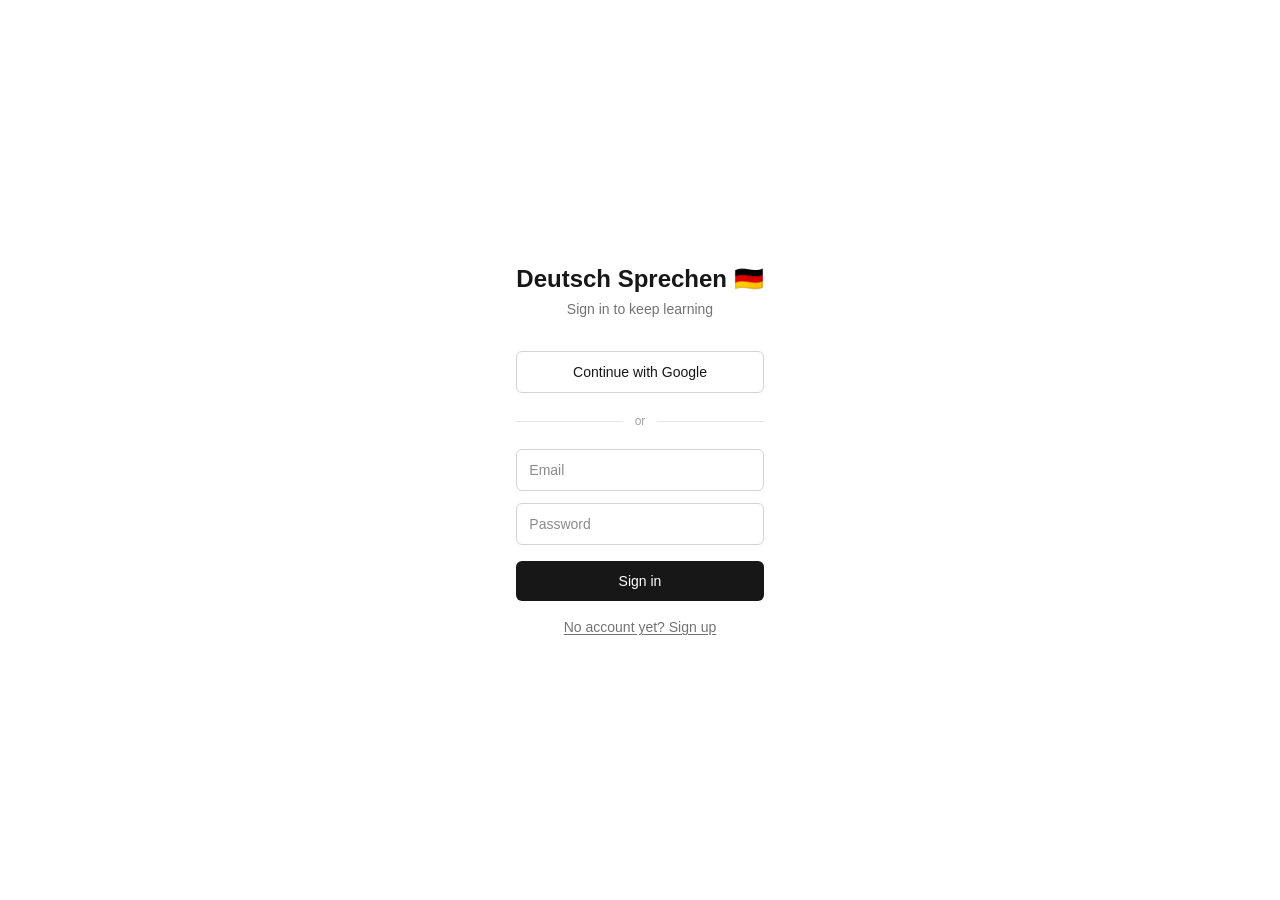
==== index.html @ 05f2d9d0 "Add files via upload" ====
<!DOCTYPE html><html lang="en" class="h-full antialiased"><head><meta charSet="utf-8"/><meta name="viewport" content="width=device-width, initial-scale=1"/><link rel="stylesheet" href="/_next/static/chunks/3ul--ongewp50.css" data-precedence="next"/><link rel="preload" as="script" fetchPriority="low" href="/_next/static/chunks/310vm2bl3xxpt.js"/><script src="/_next/static/chunks/2mmpezlrfmbu5.js" async=""></script><script src="/_next/static/chunks/27t_qfc-3_lzs.js" async=""></script><script src="/_next/static/chunks/2_2-1c0c4snqt.js" async=""></script><script src="/_next/static/chunks/turbopack-32qw_gqiagwrp.js" async=""></script><script src="/_next/static/chunks/3fntmmi971322.js" async=""></script><script src="/_next/static/chunks/0sw2w3orwbx7a.js" async=""></script><script src="/_next/static/chunks/2t6ixs8w9eurt.js" async=""></script><title>Deutsch Sprechen | German Voice Learning</title><meta name="description" content="Voice-first German language learning app"/><link rel="icon" href="/favicon.ico?favicon.2vob68tjqpejf.ico" sizes="256x256" type="image/x-icon"/><script src="/_next/static/chunks/0cz1d0mv5g_q7.js" noModule=""></script></head><body class="min-h-full flex flex-col"><div hidden=""><!--$--><!--/$--></div><div class="flex min-h-screen items-center justify-center"><p class="text-sm text-neutral-500">Lade…</p></div><!--$--><!--/$--><script src="/_next/static/chunks/310vm2bl3xxpt.js" id="_R_" async=""></script><script>(self.__next_f=self.__next_f||[]).push([0])</script><script>self.__next_f.push([1,"1:\"$Sreact.fragment\"\n2:I[77087,[\"/_next/static/chunks/3fntmmi971322.js\",\"/_next/static/chunks/0sw2w3orwbx7a.js\"],\"AuthProvider\"]\n3:I[39756,[\"/_next/static/chunks/3fntmmi971322.js\",\"/_next/static/chunks/0sw2w3orwbx7a.js\"],\"default\"]\n4:I[37457,[\"/_next/static/chunks/3fntmmi971322.js\",\"/_next/static/chunks/0sw2w3orwbx7a.js\"],\"default\"]\n5:I[47257,[\"/_next/static/chunks/3fntmmi971322.js\",\"/_next/static/chunks/0sw2w3orwbx7a.js\"],\"ClientPageRoot\"]\n6:I[74647,[\"/_next/static/chunks/3fntmmi971322.js\",\"/_next/static/chunks/0sw2w3orwbx7a.js\",\"/_next/static/chunks/2t6ixs8w9eurt.js\"],\"default\"]\n9:I[97367,[\"/_next/static/chunks/3fntmmi971322.js\",\"/_next/static/chunks/0sw2w3orwbx7a.js\"],\"OutletBoundary\"]\na:\"$Sreact.suspense\"\nc:I[97367,[\"/_next/static/chunks/3fntmmi971322.js\",\"/_next/static/chunks/0sw2w3orwbx7a.js\"],\"ViewportBoundary\"]\ne:I[97367,[\"/_next/static/chunks/3fntmmi971322.js\",\"/_next/static/chunks/0sw2w3orwbx7a.js\"],\"MetadataBoundary\"]\n10:I[68027,[\"/_next/static/chunks/3fntmmi971322.js\",\"/_next/static/chunks/0sw2w3orwbx7a.js\"],\"default\",1]\n:HL[\"/_next/static/chunks/3ul--ongewp50.css\",\"style\"]\n0:{\"P\":null,\"c\":[\"\",\"\"],\"q\":\"\",\"i\":false,\"f\":[[[\"\",{\"children\":[\"__PAGE__\",{},\"$undefined\",\"$undefined\",4608]},\"$undefined\",\"$undefined\",4624],[[\"$\",\"$1\",\"c\",{\"children\":[[[\"$\",\"link\",\"0\",{\"rel\":\"stylesheet\",\"href\":\"/_next/static/chunks/3ul--ongewp50.css\",\"precedence\":\"next\",\"crossOrigin\":\"$undefined\",\"nonce\":\"$undefined\"}],[\"$\",\"script\",\"script-0\",{\"src\":\"/_next/static/chunks/3fntmmi971322.js\",\"async\":true,\"nonce\":\"$undefined\"}],[\"$\",\"script\",\"script-1\",{\"src\":\"/_next/static/chunks/0sw2w3orwbx7a.js\",\"async\":true,\"nonce\":\"$undefined\"}]],[\"$\",\"html\",null,{\"lang\":\"en\",\"className\":\"h-full antialiased\",\"children\":[\"$\",\"body\",null,{\"className\":\"min-h-full flex flex-col\",\"children\":[\"$\",\"$L2\",null,{\"children\":[\"$\",\"$L3\",null,{\"parallelRouterKey\":\"children\",\"error\":\"$undefined\",\"errorStyles\":\"$undefined\",\"errorScripts\":\"$undefined\",\"template\":[\"$\",\"$L4\",null,{}],\"templateStyles\":\"$undefined\",\"templateScripts\":\"$undefined\",\"notFound\":[[[\"$\",\"title\",null,{\"children\":\"404: This page could not be found.\"}],[\"$\",\"div\",null,{\"style\":{\"fontFamily\":\"system-ui,\\\"Segoe UI\\\",Roboto,Helvetica,Arial,sans-serif,\\\"Apple Color Emoji\\\",\\\"Segoe UI Emoji\\\"\",\"height\":\"100vh\",\"textAlign\":\"center\",\"display\":\"flex\",\"flexDirection\":\"column\",\"alignItems\":\"center\",\"justifyContent\":\"center\"},\"children\":[\"$\",\"div\",null,{\"children\":[[\"$\",\"style\",null,{\"dangerouslySetInnerHTML\":{\"__html\":\"body{color:#000;background:#fff;margin:0}.next-error-h1{border-right:1px solid rgba(0,0,0,.3)}@media (prefers-color-scheme:dark){body{color:#fff;background:#000}.next-error-h1{border-right:1px solid rgba(255,255,255,.3)}}\"}}],[\"$\",\"h1\",null,{\"className\":\"next-error-h1\",\"style\":{\"display\":\"inline-block\",\"margin\":\"0 20px 0 0\",\"padding\":\"0 23px 0 0\",\"fontSize\":24,\"fontWeight\":500,\"verticalAlign\":\"top\",\"lineHeight\":\"49px\"},\"children\":404}],[\"$\",\"div\",null,{\"style\":{\"display\":\"inline-block\"},\"children\":[\"$\",\"h2\",null,{\"style\":{\"fontSize\":14,\"fontWeight\":400,\"lineHeight\":\"49px\",\"margin\":0},\"children\":\"This page could not be found.\"}]}]]}]}]],[]],\"forbidden\":\"$undefined\",\"unauthorized\":\"$undefined\"}]}]}]}]]}],{\"children\":[[\"$\",\"$1\",\"c\",{\"children\":[[\"$\",\"$L5\",null,{\"Component\":\"$6\",\"serverProvidedParams\":{\"searchParams\":{},\"params\":{},\"promises\":[\"$@7\",\"$@8\"]}}],[[\"$\",\"script\",\"script-0\",{\"src\":\"/_next/static/chunks/2t6ixs8w9eurt.js\",\"async\":true,\"nonce\":\"$undefined\"}]],[\"$\",\"$L9\",null,{\"children\":[\"$\",\"$a\",null,{\"name\":\"Next.MetadataOutlet\",\"children\":\"$@b\"}]}]]}],{},null,false,null]},null,false,null],[\"$\",\"$1\",\"h\",{\"children\":[null,[\"$\",\"$Lc\",null,{\"children\":\"$Ld\"}],[\"$\",\"div\",null,{\"hidden\":true,\"children\":[\"$\",\"$Le\",null,{\"children\":[\"$\",\"$a\",null,{\"name\":\"Next.Metadata\",\"children\":\"$Lf\"}]}]}],null]}],false]],\"m\":\"$undefined\",\"G\":[\"$10\",[[\"$\",\"link\",\"0\",{\"rel\":\"stylesheet\",\"href\":\"/_next/static/chunks/3ul--ongewp50.css\",\"precedence\":\"next\",\"crossOrigin\":\"$undefined\",\"nonce\":\"$undefined\"}]]],\"S\":true,\"h\":null,\"r\":\"$undefined\",\"s\":\"$undefined\",\"a\":\"$undefined\",\"l\":\"$undefined\",\"p\":\"$undefined\",\"d\":\"$undefined\",\"b\":\"paZP-zHcoAPGKkINmXa-Q\"}\n7:{}\n8:\"$0:f:0:1:1:children:0:props:children:0:props:serverProvidedParams:params\"\nd:[[\"$\",\"meta\",\"0\",{\"charSet\":\"utf-8\"}],[\"$\",\"meta\",\"1\",{\"name\":\"viewport\",\"content\":\"width=device-width, initial-scale=1\"}]]\n11:I[27201,[\"/_next/static/chunks/3fntmmi971322.js\",\"/_next/static/chunks/0sw2w3orwbx7a.js\"],\"IconMark\"]\nb:null\nf:[[\"$\",\"title\",\"0\",{\"children\":\"Deutsch Sprechen | German Voice Learning\"}],[\"$\",\"meta\",\"1\",{\"name\":\"description\",\"content\":\"Voice-first German language learning app\"}],[\"$\",\"link\",\"2\",{\"rel\":\"icon\",\"href\":\"/favicon.ico?favicon.2vob68tjqpejf.ico\",\"sizes\":\"256x256\",\"type\":\"image/x-icon\"}],[\"$\",\"$L11\",\"3\",{}]]\n"])</script></body></html>
---- _next/static/chunks/3ul--ongewp50.css ----
@layer properties{@supports (((-webkit-hyphens:none)) and (not (margin-trim:inline))) or ((-moz-orient:inline) and (not (color:rgb(from red r g b)))){*,:before,:after,::backdrop{--tw-space-y-reverse:0;--tw-border-style:solid;--tw-font-weight:initial;--tw-tracking:initial}}}@layer theme{:root,:host{--color-red-50:#fef2f2;--color-red-300:#ffa3a3;--color-red-400:#ff6568;--color-red-600:#e40014;--color-red-700:#bf000f;--color-red-950:#460809;--color-amber-50:#fffbeb;--color-amber-200:#fee685;--color-amber-300:#ffd236;--color-amber-600:#dd7400;--color-amber-800:#953d00;--color-amber-950:#461901;--color-emerald-50:#ecfdf5;--color-emerald-300:#5ee9b5;--color-emerald-500:#00bb7f;--color-emerald-600:#009767;--color-emerald-700:#007956;--color-emerald-950:#002c22;--color-neutral-50:#fafafa;--color-neutral-100:#f5f5f5;--color-neutral-200:#e5e5e5;--color-neutral-300:#d4d4d4;--color-neutral-400:#a1a1a1;--color-neutral-500:#737373;--color-neutral-600:#525252;--color-neutral-700:#404040;--color-neutral-800:#262626;--color-neutral-900:#171717;--color-white:#fff;--spacing:.25rem;--container-xs:20rem;--container-sm:24rem;--container-md:28rem;--container-2xl:42rem;--container-3xl:48rem;--text-xs:.75rem;--text-xs--line-height:calc(1 / .75);--text-sm:.875rem;--text-sm--line-height:calc(1.25 / .875);--text-lg:1.125rem;--text-lg--line-height:calc(1.75 / 1.125);--text-xl:1.25rem;--text-xl--line-height:calc(1.75 / 1.25);--text-2xl:1.5rem;--text-2xl--line-height:calc(2 / 1.5);--text-3xl:1.875rem;--text-3xl--line-height:calc(2.25 / 1.875);--text-4xl:2.25rem;--text-4xl--line-height:calc(2.5 / 2.25);--font-weight-medium:500;--font-weight-semibold:600;--font-weight-bold:700;--tracking-wide:.025em;--radius-md:.375rem;--radius-lg:.5rem;--radius-xl:.75rem;--radius-2xl:1rem;--default-transition-duration:.15s;--default-transition-timing-function:cubic-bezier(.4, 0, .2, 1);--default-font-family:"Inter", ui-sans-serif, system-ui, -apple-system, Segoe UI, Roboto, sans-serif;--default-mono-font-family:ui-monospace, SFMono-Regular, Menlo, monospace}@supports (color:lab(0% 0 0)){:root,:host{--color-red-50:lab(96.5005% 4.18508 1.52328);--color-red-300:lab(76.5514% 36.422 15.5335);--color-red-400:lab(63.7053% 60.745 31.3109);--color-red-600:lab(48.4493% 77.4328 61.5452);--color-red-700:lab(40.4273% 67.2623 53.7441);--color-red-950:lab(13.003% 29.04 16.7519);--color-amber-50:lab(98.6252% -.635922 8.42309);--color-amber-200:lab(91.7203% -.505269 49.9084);--color-amber-300:lab(86.4156% 6.13147 78.3961);--color-amber-600:lab(60.3514% 40.5624 87.1228);--color-amber-800:lab(37.8822% 37.1699 52.2718);--color-amber-950:lab(15.8111% 20.9107 23.3752);--color-emerald-50:lab(97.8462% -6.94966 1.85487);--color-emerald-300:lab(83.9203% -48.7124 13.8849);--color-emerald-500:lab(66.9756% -58.27 19.5419);--color-emerald-600:lab(55.0481% -49.9246 15.93);--color-emerald-700:lab(44.4871% -41.0396 11.0361);--color-emerald-950:lab(15.0582% -17.9507 2.38369);--color-neutral-50:lab(98.26% 0 0);--color-neutral-100:lab(96.52% -.0000298023 .0000119209);--color-neutral-200:lab(90.952% 0 -.0000119209);--color-neutral-300:lab(84.92% 0 -.0000119209);--color-neutral-400:lab(66.128% -.0000298023 .0000119209);--color-neutral-500:lab(48.496% 0 0);--color-neutral-600:lab(34.924% 0 0);--color-neutral-700:lab(27.036% 0 0);--color-neutral-800:lab(15.204% 0 -.00000596046);--color-neutral-900:lab(7.78201% -.0000149012 0)}}}@layer base{*,:after,:before,::backdrop{box-sizing:border-box;border:0 solid;margin:0;padding:0}::file-selector-button{box-sizing:border-box;border:0 solid;margin:0;padding:0}html,:host{-webkit-text-size-adjust:100%;tab-size:4;line-height:1.5;font-family:var(--default-font-family,-apple-system, BlinkMacSystemFont, "Segoe UI", Roboto, "Helvetica Neue", "Noto Sans", Arial, sans-serif, "Apple Color Emoji", "Segoe UI Emoji", "Segoe UI Symbol", "Noto Color Emoji");font-feature-settings:var(--default-font-feature-settings,normal);font-variation-settings:var(--default-font-variation-settings,normal);-webkit-tap-highlight-color:transparent}hr{height:0;color:inherit;border-top-width:1px}abbr:where([title]){-webkit-text-decoration:underline dotted;text-decoration:underline dotted}h1,h2,h3,h4,h5,h6{font-size:inherit;font-weight:inherit}a{color:inherit;-webkit-text-decoration:inherit;-webkit-text-decoration:inherit;-webkit-text-decoration:inherit;-webkit-text-decoration:inherit;text-decoration:inherit}b,strong{font-weight:bolder}code,kbd,samp,pre{font-family:var(--default-mono-font-family,ui-monospace, SFMono-Regular, Menlo, Monaco, Consolas, "Liberation Mono", "Courier New", monospace);font-feature-settings:var(--default-mono-font-feature-settings,normal);font-variation-settings:var(--default-mono-font-variation-settings,normal);font-size:1em}small{font-size:80%}sub,sup{vertical-align:baseline;font-size:75%;line-height:0;position:relative}sub{bottom:-.25em}sup{top:-.5em}table{text-indent:0;border-color:inherit;border-collapse:collapse}:-moz-focusring:where(:not(iframe)){outline:auto}progress{vertical-align:baseline}summary{display:list-item}ol,ul,menu{list-style:none}img,svg,video,canvas,audio,iframe,embed,object{vertical-align:middle;display:block}img,video{max-width:100%;height:auto}button,input,select,optgroup,textarea{font:inherit;font-feature-settings:inherit;font-variation-settings:inherit;letter-spacing:inherit;color:inherit;opacity:1;background-color:#0000;border-radius:0}::file-selector-button{font:inherit;font-feature-settings:inherit;font-variation-settings:inherit;letter-spacing:inherit;color:inherit;opacity:1;background-color:#0000;border-radius:0}:where(select:is([multiple],[size])) optgroup{font-weight:bolder}:where(select:is([multiple],[size])) optgroup option{padding-inline-start:20px}::file-selector-button{margin-inline-end:4px}::placeholder{opacity:1}@supports (not ((-webkit-appearance:-apple-pay-button))) or (contain-intrinsic-size:1px){::placeholder{color:currentColor}@supports (color:color-mix(in lab, red, red)){::placeholder{color:color-mix(in oklab, currentcolor 50%, transparent)}}}textarea{resize:vertical}::-webkit-search-decoration{-webkit-appearance:none}::-webkit-date-and-time-value{min-height:1lh;text-align:inherit}::-webkit-datetime-edit{display:inline-flex}::-webkit-datetime-edit-fields-wrapper{padding:0}::-webkit-datetime-edit{padding-block:0}::-webkit-datetime-edit-year-field{padding-block:0}::-webkit-datetime-edit-month-field{padding-block:0}::-webkit-datetime-edit-day-field{padding-block:0}::-webkit-datetime-edit-hour-field{padding-block:0}::-webkit-datetime-edit-minute-field{padding-block:0}::-webkit-datetime-edit-second-field{padding-block:0}::-webkit-datetime-edit-millisecond-field{padding-block:0}::-webkit-datetime-edit-meridiem-field{padding-block:0}::-webkit-calendar-picker-indicator{line-height:1}:-moz-ui-invalid{box-shadow:none}button,input:where([type=button],[type=reset],[type=submit]){appearance:button}::file-selector-button{appearance:button}::-webkit-inner-spin-button{height:auto}::-webkit-outer-spin-button{height:auto}[hidden]:where(:not([hidden=until-found])){display:none!important}}@layer components;@layer utilities{.visible{visibility:visible}.static{position:static}.sticky{position:sticky}.top-0{top:0}.mx-auto{margin-inline:auto}.my-5{margin-block:calc(var(--spacing) * 5)}.mt-1{margin-top:var(--spacing)}.mt-2{margin-top:calc(var(--spacing) * 2)}.mt-3{margin-top:calc(var(--spacing) * 3)}.mt-4{margin-top:calc(var(--spacing) * 4)}.mt-6{margin-top:calc(var(--spacing) * 6)}.mt-8{margin-top:calc(var(--spacing) * 8)}.mt-10{margin-top:calc(var(--spacing) * 10)}.mt-12{margin-top:calc(var(--spacing) * 12)}.mt-16{margin-top:calc(var(--spacing) * 16)}.mb-8{margin-bottom:calc(var(--spacing) * 8)}.ml-3{margin-left:calc(var(--spacing) * 3)}.block{display:block}.flex{display:flex}.grid{display:grid}.hidden{display:none}.inline-block{display:inline-block}.h-4{height:calc(var(--spacing) * 4)}.h-16{height:calc(var(--spacing) * 16)}.h-24{height:calc(var(--spacing) * 24)}.h-64{height:calc(var(--spacing) * 64)}.h-full{height:100%}.h-px{height:1px}.max-h-32{max-height:calc(var(--spacing) * 32)}.max-h-64{max-height:calc(var(--spacing) * 64)}.min-h-full{min-height:100%}.min-h-screen{min-height:100vh}.w-4{width:calc(var(--spacing) * 4)}.w-24{width:calc(var(--spacing) * 24)}.w-64{width:calc(var(--spacing) * 64)}.w-full{width:100%}.max-w-2xl{max-width:var(--container-2xl)}.max-w-3xl{max-width:var(--container-3xl)}.max-w-md{max-width:var(--container-md)}.max-w-sm{max-width:var(--container-sm)}.max-w-xs{max-width:var(--container-xs)}.flex-1{flex:1}.grid-cols-1{grid-template-columns:repeat(1,minmax(0,1fr))}.flex-col{flex-direction:column}.items-center{align-items:center}.justify-between{justify-content:space-between}.justify-center{justify-content:center}.gap-2{gap:calc(var(--spacing) * 2)}.gap-3{gap:calc(var(--spacing) * 3)}.gap-4{gap:calc(var(--spacing) * 4)}.gap-6{gap:calc(var(--spacing) * 6)}:where(.space-y-1>:not(:last-child)){--tw-space-y-reverse:0;margin-block-start:calc(var(--spacing) * var(--tw-space-y-reverse));margin-block-end:calc(var(--spacing) * calc(1 - var(--tw-space-y-reverse)))}.overflow-auto{overflow:auto}.rounded-2xl{border-radius:var(--radius-2xl)}.rounded-full{border-radius:3.40282e38px}.rounded-lg{border-radius:var(--radius-lg)}.rounded-md{border-radius:var(--radius-md)}.rounded-xl{border-radius:var(--radius-xl)}.border{border-style:var(--tw-border-style);border-width:1px}.border-2{border-style:var(--tw-border-style);border-width:2px}.border-t{border-top-style:var(--tw-border-style);border-top-width:1px}.border-b{border-bottom-style:var(--tw-border-style);border-bottom-width:1px}.border-dashed{--tw-border-style:dashed;border-style:dashed}.border-amber-300{border-color:var(--color-amber-300)}.border-emerald-500{border-color:var(--color-emerald-500)}.border-neutral-200{border-color:var(--color-neutral-200)}.border-neutral-300{border-color:var(--color-neutral-300)}.border-red-400{border-color:var(--color-red-400)}.bg-amber-50{background-color:var(--color-amber-50)}.bg-emerald-50{background-color:var(--color-emerald-50)}.bg-neutral-50{background-color:var(--color-neutral-50)}.bg-neutral-100{background-color:var(--color-neutral-100)}.bg-neutral-200{background-color:var(--color-neutral-200)}.bg-neutral-900{background-color:var(--color-neutral-900)}.bg-red-50{background-color:var(--color-red-50)}.bg-red-600{background-color:var(--color-red-600)}.object-contain{object-fit:contain}.p-4{padding:calc(var(--spacing) * 4)}.p-6{padding:calc(var(--spacing) * 6)}.px-3{padding-inline:calc(var(--spacing) * 3)}.px-4{padding-inline:calc(var(--spacing) * 4)}.px-5{padding-inline:calc(var(--spacing) * 5)}.px-6{padding-inline:calc(var(--spacing) * 6)}.py-1{padding-block:var(--spacing)}.py-1\.5{padding-block:calc(var(--spacing) * 1.5)}.py-2{padding-block:calc(var(--spacing) * 2)}.py-2\.5{padding-block:calc(var(--spacing) * 2.5)}.py-3{padding-block:calc(var(--spacing) * 3)}.py-10{padding-block:calc(var(--spacing) * 10)}.py-12{padding-block:calc(var(--spacing) * 12)}.text-center{text-align:center}.text-left{text-align:left}.font-mono{font-family:ui-monospace,SFMono-Regular,Menlo,monospace}.text-2xl{font-size:var(--text-2xl);line-height:var(--tw-leading,var(--text-2xl--line-height))}.text-3xl{font-size:var(--text-3xl);line-height:var(--tw-leading,var(--text-3xl--line-height))}.text-4xl{font-size:var(--text-4xl);line-height:var(--tw-leading,var(--text-4xl--line-height))}.text-lg{font-size:var(--text-lg);line-height:var(--tw-leading,var(--text-lg--line-height))}.text-sm{font-size:var(--text-sm);line-height:var(--tw-leading,var(--text-sm--line-height))}.text-xl{font-size:var(--text-xl);line-height:var(--tw-leading,var(--text-xl--line-height))}.text-xs{font-size:var(--text-xs);line-height:var(--tw-leading,var(--text-xs--line-height))}.font-bold{--tw-font-weight:var(--font-weight-bold);font-weight:var(--font-weight-bold)}.font-medium{--tw-font-weight:var(--font-weight-medium);font-weight:var(--font-weight-medium)}.font-semibold{--tw-font-weight:var(--font-weight-semibold);font-weight:var(--font-weight-semibold)}.tracking-wide{--tw-tracking:var(--tracking-wide);letter-spacing:var(--tracking-wide)}.text-amber-600{color:var(--color-amber-600)}.text-amber-800{color:var(--color-amber-800)}.text-emerald-600{color:var(--color-emerald-600)}.text-emerald-700{color:var(--color-emerald-700)}.text-neutral-400{color:var(--color-neutral-400)}.text-neutral-500{color:var(--color-neutral-500)}.text-neutral-900{color:var(--color-neutral-900)}.text-red-600{color:var(--color-red-600)}.text-red-700{color:var(--color-red-700)}.text-white{color:var(--color-white)}.uppercase{text-transform:uppercase}.underline{text-decoration-line:underline}.underline-offset-2{text-underline-offset:2px}.antialiased{-webkit-font-smoothing:antialiased;-moz-osx-font-smoothing:grayscale}.transition-colors{transition-property:color,background-color,border-color,outline-color,text-decoration-color,fill,stroke,--tw-gradient-from,--tw-gradient-via,--tw-gradient-to;transition-timing-function:var(--tw-ease,var(--default-transition-timing-function));transition-duration:var(--tw-duration,var(--default-transition-duration))}.file\:mr-4::file-selector-button{margin-right:calc(var(--spacing) * 4)}.file\:rounded-md::file-selector-button{border-radius:var(--radius-md)}.file\:border-0::file-selector-button{border-style:var(--tw-border-style);border-width:0}.file\:bg-neutral-900::file-selector-button{background-color:var(--color-neutral-900)}.file\:px-4::file-selector-button{padding-inline:calc(var(--spacing) * 4)}.file\:py-2::file-selector-button{padding-block:calc(var(--spacing) * 2)}.file\:text-sm::file-selector-button{font-size:var(--text-sm);line-height:var(--tw-leading,var(--text-sm--line-height))}.file\:font-medium::file-selector-button{--tw-font-weight:var(--font-weight-medium);font-weight:var(--font-weight-medium)}.file\:text-white::file-selector-button{color:var(--color-white)}@media (hover:hover){.hover\:bg-neutral-50:hover{background-color:var(--color-neutral-50)}.hover\:bg-neutral-700:hover{background-color:var(--color-neutral-700)}.hover\:text-neutral-800:hover{color:var(--color-neutral-800)}.hover\:file\:bg-neutral-700:hover::file-selector-button{background-color:var(--color-neutral-700)}}.disabled\:opacity-50:disabled{opacity:.5}@media (min-width:40rem){.sm\:inline{display:inline}.sm\:grid-cols-2{grid-template-columns:repeat(2,minmax(0,1fr))}}@media (prefers-color-scheme:dark){.dark\:border-amber-800{border-color:var(--color-amber-800)}.dark\:border-neutral-700{border-color:var(--color-neutral-700)}.dark\:border-neutral-800{border-color:var(--color-neutral-800)}.dark\:bg-amber-950{background-color:var(--color-amber-950)}.dark\:bg-emerald-950{background-color:var(--color-emerald-950)}.dark\:bg-neutral-800{background-color:var(--color-neutral-800)}.dark\:bg-neutral-900{background-color:var(--color-neutral-900)}.dark\:bg-red-950{background-color:var(--color-red-950)}.dark\:bg-white{background-color:var(--color-white)}.dark\:text-amber-200{color:var(--color-amber-200)}.dark\:text-emerald-300{color:var(--color-emerald-300)}.dark\:text-neutral-600{color:var(--color-neutral-600)}.dark\:text-neutral-900{color:var(--color-neutral-900)}.dark\:text-red-300{color:var(--color-red-300)}.dark\:text-white{color:var(--color-white)}.dark\:file\:bg-white::file-selector-button{background-color:var(--color-white)}.dark\:file\:text-neutral-900::file-selector-button{color:var(--color-neutral-900)}@media (hover:hover){.dark\:hover\:bg-neutral-900:hover{background-color:var(--color-neutral-900)}.dark\:hover\:text-neutral-300:hover{color:var(--color-neutral-300)}}}}:root{--background:#fff;--foreground:#171717}@media (prefers-color-scheme:dark){:root{--background:#0a0a0a;--foreground:#ededed}}body{background:var(--background);color:var(--foreground);font-family:Arial,Helvetica,sans-serif}@property --tw-space-y-reverse{syntax:"*";inherits:false;initial-value:0}@property --tw-border-style{syntax:"*";inherits:false;initial-value:solid}@property --tw-font-weight{syntax:"*";inherits:false}@property --tw-tracking{syntax:"*";inherits:false}
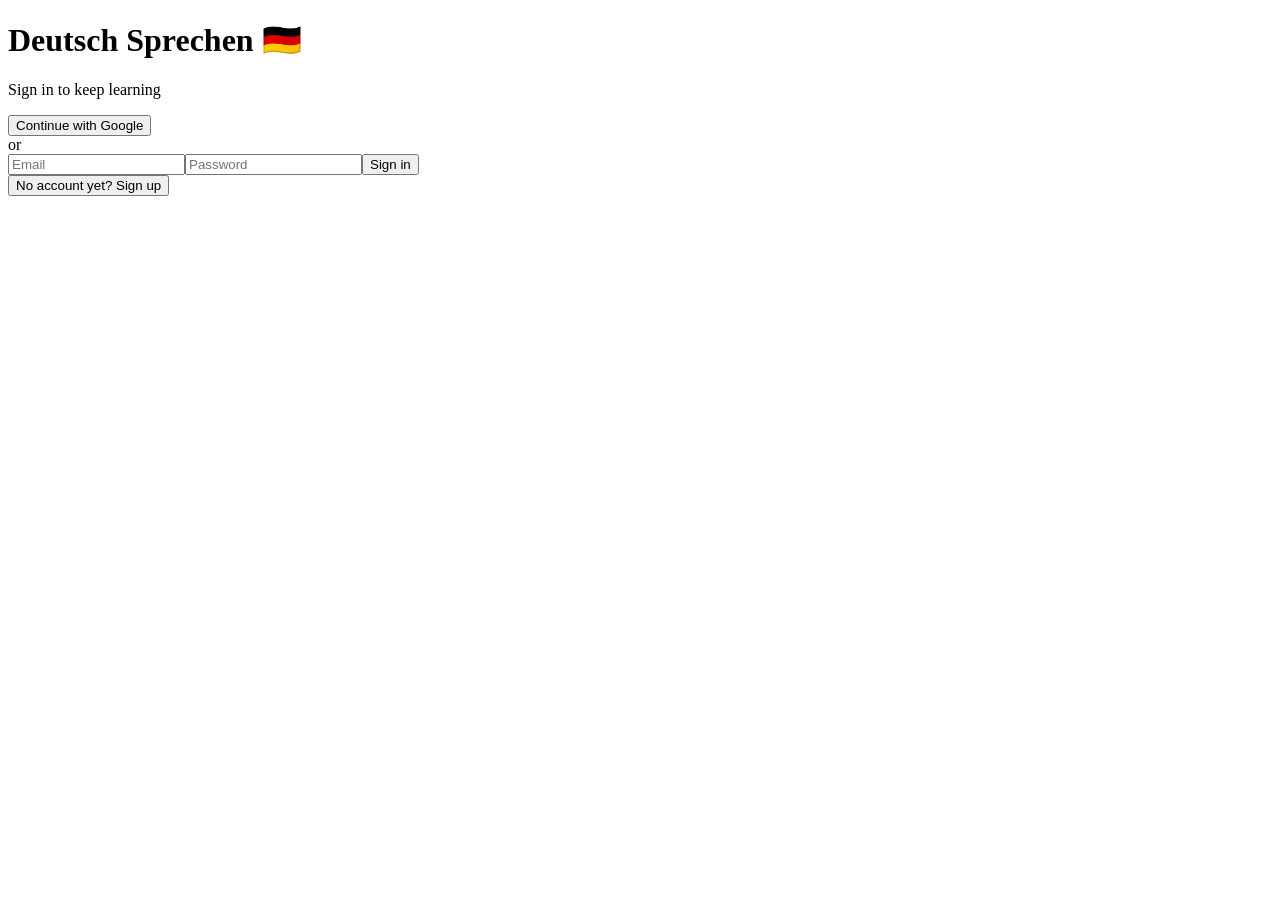
==== commit ffb5598a: "Add files via upload" ====
--- a/index.html
+++ b/index.html
@@ -1 +1 @@
-<!DOCTYPE html><html lang="en" class="h-full antialiased"><head><meta charSet="utf-8"/><meta name="viewport" content="width=device-width, initial-scale=1"/><link rel="stylesheet" href="/_next/static/chunks/3ul--ongewp50.css" data-precedence="next"/><link rel="preload" as="script" fetchPriority="low" href="/_next/static/chunks/310vm2bl3xxpt.js"/><script src="/_next/static/chunks/2mmpezlrfmbu5.js" async=""></script><script src="/_next/static/chunks/27t_qfc-3_lzs.js" async=""></script><script src="/_next/static/chunks/2_2-1c0c4snqt.js" async=""></script><script src="/_next/static/chunks/turbopack-32qw_gqiagwrp.js" async=""></script><script src="/_next/static/chunks/3fntmmi971322.js" async=""></script><script src="/_next/static/chunks/0sw2w3orwbx7a.js" async=""></script><script src="/_next/static/chunks/2t6ixs8w9eurt.js" async=""></script><title>Deutsch Sprechen | German Voice Learning</title><meta name="description" content="Voice-first German language learning app"/><link rel="icon" href="/favicon.ico?favicon.2vob68tjqpejf.ico" sizes="256x256" type="image/x-icon"/><script src="/_next/static/chunks/0cz1d0mv5g_q7.js" noModule=""></script></head><body class="min-h-full flex flex-col"><div hidden=""><!--$--><!--/$--></div><div class="flex min-h-screen items-center justify-center"><p class="text-sm text-neutral-500">Lade…</p></div><!--$--><!--/$--><script src="/_next/static/chunks/310vm2bl3xxpt.js" id="_R_" async=""></script><script>(self.__next_f=self.__next_f||[]).push([0])</script><script>self.__next_f.push([1,"1:\"$Sreact.fragment\"\n2:I[77087,[\"/_next/static/chunks/3fntmmi971322.js\",\"/_next/static/chunks/0sw2w3orwbx7a.js\"],\"AuthProvider\"]\n3:I[39756,[\"/_next/static/chunks/3fntmmi971322.js\",\"/_next/static/chunks/0sw2w3orwbx7a.js\"],\"default\"]\n4:I[37457,[\"/_next/static/chunks/3fntmmi971322.js\",\"/_next/static/chunks/0sw2w3orwbx7a.js\"],\"default\"]\n5:I[47257,[\"/_next/static/chunks/3fntmmi971322.js\",\"/_next/static/chunks/0sw2w3orwbx7a.js\"],\"ClientPageRoot\"]\n6:I[74647,[\"/_next/static/chunks/3fntmmi971322.js\",\"/_next/static/chunks/0sw2w3orwbx7a.js\",\"/_next/static/chunks/2t6ixs8w9eurt.js\"],\"default\"]\n9:I[97367,[\"/_next/static/chunks/3fntmmi971322.js\",\"/_next/static/chunks/0sw2w3orwbx7a.js\"],\"OutletBoundary\"]\na:\"$Sreact.suspense\"\nc:I[97367,[\"/_next/static/chunks/3fntmmi971322.js\",\"/_next/static/chunks/0sw2w3orwbx7a.js\"],\"ViewportBoundary\"]\ne:I[97367,[\"/_next/static/chunks/3fntmmi971322.js\",\"/_next/static/chunks/0sw2w3orwbx7a.js\"],\"MetadataBoundary\"]\n10:I[68027,[\"/_next/static/chunks/3fntmmi971322.js\",\"/_next/static/chunks/0sw2w3orwbx7a.js\"],\"default\",1]\n:HL[\"/_next/static/chunks/3ul--ongewp50.css\",\"style\"]\n0:{\"P\":null,\"c\":[\"\",\"\"],\"q\":\"\",\"i\":false,\"f\":[[[\"\",{\"children\":[\"__PAGE__\",{},\"$undefined\",\"$undefined\",4608]},\"$undefined\",\"$undefined\",4624],[[\"$\",\"$1\",\"c\",{\"children\":[[[\"$\",\"link\",\"0\",{\"rel\":\"stylesheet\",\"href\":\"/_next/static/chunks/3ul--ongewp50.css\",\"precedence\":\"next\",\"crossOrigin\":\"$undefined\",\"nonce\":\"$undefined\"}],[\"$\",\"script\",\"script-0\",{\"src\":\"/_next/static/chunks/3fntmmi971322.js\",\"async\":true,\"nonce\":\"$undefined\"}],[\"$\",\"script\",\"script-1\",{\"src\":\"/_next/static/chunks/0sw2w3orwbx7a.js\",\"async\":true,\"nonce\":\"$undefined\"}]],[\"$\",\"html\",null,{\"lang\":\"en\",\"className\":\"h-full antialiased\",\"children\":[\"$\",\"body\",null,{\"className\":\"min-h-full flex flex-col\",\"children\":[\"$\",\"$L2\",null,{\"children\":[\"$\",\"$L3\",null,{\"parallelRouterKey\":\"children\",\"error\":\"$undefined\",\"errorStyles\":\"$undefined\",\"errorScripts\":\"$undefined\",\"template\":[\"$\",\"$L4\",null,{}],\"templateStyles\":\"$undefined\",\"templateScripts\":\"$undefined\",\"notFound\":[[[\"$\",\"title\",null,{\"children\":\"404: This page could not be found.\"}],[\"$\",\"div\",null,{\"style\":{\"fontFamily\":\"system-ui,\\\"Segoe UI\\\",Roboto,Helvetica,Arial,sans-serif,\\\"Apple Color Emoji\\\",\\\"Segoe UI Emoji\\\"\",\"height\":\"100vh\",\"textAlign\":\"center\",\"display\":\"flex\",\"flexDirection\":\"column\",\"alignItems\":\"center\",\"justifyContent\":\"center\"},\"children\":[\"$\",\"div\",null,{\"children\":[[\"$\",\"style\",null,{\"dangerouslySetInnerHTML\":{\"__html\":\"body{color:#000;background:#fff;margin:0}.next-error-h1{border-right:1px solid rgba(0,0,0,.3)}@media (prefers-color-scheme:dark){body{color:#fff;background:#000}.next-error-h1{border-right:1px solid rgba(255,255,255,.3)}}\"}}],[\"$\",\"h1\",null,{\"className\":\"next-error-h1\",\"style\":{\"display\":\"inline-block\",\"margin\":\"0 20px 0 0\",\"padding\":\"0 23px 0 0\",\"fontSize\":24,\"fontWeight\":500,\"verticalAlign\":\"top\",\"lineHeight\":\"49px\"},\"children\":404}],[\"$\",\"div\",null,{\"style\":{\"display\":\"inline-block\"},\"children\":[\"$\",\"h2\",null,{\"style\":{\"fontSize\":14,\"fontWeight\":400,\"lineHeight\":\"49px\",\"margin\":0},\"children\":\"This page could not be found.\"}]}]]}]}]],[]],\"forbidden\":\"$undefined\",\"unauthorized\":\"$undefined\"}]}]}]}]]}],{\"children\":[[\"$\",\"$1\",\"c\",{\"children\":[[\"$\",\"$L5\",null,{\"Component\":\"$6\",\"serverProvidedParams\":{\"searchParams\":{},\"params\":{},\"promises\":[\"$@7\",\"$@8\"]}}],[[\"$\",\"script\",\"script-0\",{\"src\":\"/_next/static/chunks/2t6ixs8w9eurt.js\",\"async\":true,\"nonce\":\"$undefined\"}]],[\"$\",\"$L9\",null,{\"children\":[\"$\",\"$a\",null,{\"name\":\"Next.MetadataOutlet\",\"children\":\"$@b\"}]}]]}],{},null,false,null]},null,false,null],[\"$\",\"$1\",\"h\",{\"children\":[null,[\"$\",\"$Lc\",null,{\"children\":\"$Ld\"}],[\"$\",\"div\",null,{\"hidden\":true,\"children\":[\"$\",\"$Le\",null,{\"children\":[\"$\",\"$a\",null,{\"name\":\"Next.Metadata\",\"children\":\"$Lf\"}]}]}],null]}],false]],\"m\":\"$undefined\",\"G\":[\"$10\",[[\"$\",\"link\",\"0\",{\"rel\":\"stylesheet\",\"href\":\"/_next/static/chunks/3ul--ongewp50.css\",\"precedence\":\"next\",\"crossOrigin\":\"$undefined\",\"nonce\":\"$undefined\"}]]],\"S\":true,\"h\":null,\"r\":\"$undefined\",\"s\":\"$undefined\",\"a\":\"$undefined\",\"l\":\"$undefined\",\"p\":\"$undefined\",\"d\":\"$undefined\",\"b\":\"paZP-zHcoAPGKkINmXa-Q\"}\n7:{}\n8:\"$0:f:0:1:1:children:0:props:children:0:props:serverProvidedParams:params\"\nd:[[\"$\",\"meta\",\"0\",{\"charSet\":\"utf-8\"}],[\"$\",\"meta\",\"1\",{\"name\":\"viewport\",\"content\":\"width=device-width, initial-scale=1\"}]]\n11:I[27201,[\"/_next/static/chunks/3fntmmi971322.js\",\"/_next/static/chunks/0sw2w3orwbx7a.js\"],\"IconMark\"]\nb:null\nf:[[\"$\",\"title\",\"0\",{\"children\":\"Deutsch Sprechen | German Voice Learning\"}],[\"$\",\"meta\",\"1\",{\"name\":\"description\",\"content\":\"Voice-first German language learning app\"}],[\"$\",\"link\",\"2\",{\"rel\":\"icon\",\"href\":\"/favicon.ico?favicon.2vob68tjqpejf.ico\",\"sizes\":\"256x256\",\"type\":\"image/x-icon\"}],[\"$\",\"$L11\",\"3\",{}]]\n"])</script></body></html>+<!DOCTYPE html><html lang="en" class="h-full antialiased"><head><meta charSet="utf-8"/><meta name="viewport" content="width=device-width, initial-scale=1"/><link rel="stylesheet" href="/_next/static/chunks/0ot0vyfiuvsga.css" data-precedence="next"/><link rel="preload" as="script" fetchPriority="low" href="/_next/static/chunks/310vm2bl3xxpt.js"/><script src="/_next/static/chunks/2mmpezlrfmbu5.js" async=""></script><script src="/_next/static/chunks/27t_qfc-3_lzs.js" async=""></script><script src="/_next/static/chunks/2_2-1c0c4snqt.js" async=""></script><script src="/_next/static/chunks/turbopack-32qw_gqiagwrp.js" async=""></script><script src="/_next/static/chunks/3fntmmi971322.js" async=""></script><script src="/_next/static/chunks/3qdw03fz4po3a.js" async=""></script><script src="/_next/static/chunks/2t6ixs8w9eurt.js" async=""></script><title>Deutsch Sprechen | German Voice Learning</title><meta name="description" content="Voice-first German language learning app"/><link rel="icon" href="/favicon.ico?favicon.2vob68tjqpejf.ico" sizes="256x256" type="image/x-icon"/><script src="/_next/static/chunks/0cz1d0mv5g_q7.js" noModule=""></script></head><body class="min-h-full flex flex-col"><div hidden=""><!--$--><!--/$--></div><div class="flex min-h-screen items-center justify-center"><p class="text-sm text-neutral-500">Lade…</p></div><!--$--><!--/$--><script src="/_next/static/chunks/310vm2bl3xxpt.js" id="_R_" async=""></script><script>(self.__next_f=self.__next_f||[]).push([0])</script><script>self.__next_f.push([1,"1:\"$Sreact.fragment\"\n2:I[77087,[\"/_next/static/chunks/3fntmmi971322.js\",\"/_next/static/chunks/3qdw03fz4po3a.js\"],\"AuthProvider\"]\n3:I[39756,[\"/_next/static/chunks/3fntmmi971322.js\",\"/_next/static/chunks/3qdw03fz4po3a.js\"],\"default\"]\n4:I[37457,[\"/_next/static/chunks/3fntmmi971322.js\",\"/_next/static/chunks/3qdw03fz4po3a.js\"],\"default\"]\n5:I[47257,[\"/_next/static/chunks/3fntmmi971322.js\",\"/_next/static/chunks/3qdw03fz4po3a.js\"],\"ClientPageRoot\"]\n6:I[74647,[\"/_next/static/chunks/3fntmmi971322.js\",\"/_next/static/chunks/3qdw03fz4po3a.js\",\"/_next/static/chunks/2t6ixs8w9eurt.js\"],\"default\"]\n9:I[97367,[\"/_next/static/chunks/3fntmmi971322.js\",\"/_next/static/chunks/3qdw03fz4po3a.js\"],\"OutletBoundary\"]\na:\"$Sreact.suspense\"\nc:I[97367,[\"/_next/static/chunks/3fntmmi971322.js\",\"/_next/static/chunks/3qdw03fz4po3a.js\"],\"ViewportBoundary\"]\ne:I[97367,[\"/_next/static/chunks/3fntmmi971322.js\",\"/_next/static/chunks/3qdw03fz4po3a.js\"],\"MetadataBoundary\"]\n10:I[68027,[\"/_next/static/chunks/3fntmmi971322.js\",\"/_next/static/chunks/3qdw03fz4po3a.js\"],\"default\",1]\n:HL[\"/_next/static/chunks/0ot0vyfiuvsga.css\",\"style\"]\n0:{\"P\":null,\"c\":[\"\",\"\"],\"q\":\"\",\"i\":false,\"f\":[[[\"\",{\"children\":[\"__PAGE__\",{},\"$undefined\",\"$undefined\",4608]},\"$undefined\",\"$undefined\",4624],[[\"$\",\"$1\",\"c\",{\"children\":[[[\"$\",\"link\",\"0\",{\"rel\":\"stylesheet\",\"href\":\"/_next/static/chunks/0ot0vyfiuvsga.css\",\"precedence\":\"next\",\"crossOrigin\":\"$undefined\",\"nonce\":\"$undefined\"}],[\"$\",\"script\",\"script-0\",{\"src\":\"/_next/static/chunks/3fntmmi971322.js\",\"async\":true,\"nonce\":\"$undefined\"}],[\"$\",\"script\",\"script-1\",{\"src\":\"/_next/static/chunks/3qdw03fz4po3a.js\",\"async\":true,\"nonce\":\"$undefined\"}]],[\"$\",\"html\",null,{\"lang\":\"en\",\"className\":\"h-full antialiased\",\"children\":[\"$\",\"body\",null,{\"className\":\"min-h-full flex flex-col\",\"children\":[\"$\",\"$L2\",null,{\"children\":[\"$\",\"$L3\",null,{\"parallelRouterKey\":\"children\",\"error\":\"$undefined\",\"errorStyles\":\"$undefined\",\"errorScripts\":\"$undefined\",\"template\":[\"$\",\"$L4\",null,{}],\"templateStyles\":\"$undefined\",\"templateScripts\":\"$undefined\",\"notFound\":[[[\"$\",\"title\",null,{\"children\":\"404: This page could not be found.\"}],[\"$\",\"div\",null,{\"style\":{\"fontFamily\":\"system-ui,\\\"Segoe UI\\\",Roboto,Helvetica,Arial,sans-serif,\\\"Apple Color Emoji\\\",\\\"Segoe UI Emoji\\\"\",\"height\":\"100vh\",\"textAlign\":\"center\",\"display\":\"flex\",\"flexDirection\":\"column\",\"alignItems\":\"center\",\"justifyContent\":\"center\"},\"children\":[\"$\",\"div\",null,{\"children\":[[\"$\",\"style\",null,{\"dangerouslySetInnerHTML\":{\"__html\":\"body{color:#000;background:#fff;margin:0}.next-error-h1{border-right:1px solid rgba(0,0,0,.3)}@media (prefers-color-scheme:dark){body{color:#fff;background:#000}.next-error-h1{border-right:1px solid rgba(255,255,255,.3)}}\"}}],[\"$\",\"h1\",null,{\"className\":\"next-error-h1\",\"style\":{\"display\":\"inline-block\",\"margin\":\"0 20px 0 0\",\"padding\":\"0 23px 0 0\",\"fontSize\":24,\"fontWeight\":500,\"verticalAlign\":\"top\",\"lineHeight\":\"49px\"},\"children\":404}],[\"$\",\"div\",null,{\"style\":{\"display\":\"inline-block\"},\"children\":[\"$\",\"h2\",null,{\"style\":{\"fontSize\":14,\"fontWeight\":400,\"lineHeight\":\"49px\",\"margin\":0},\"children\":\"This page could not be found.\"}]}]]}]}]],[]],\"forbidden\":\"$undefined\",\"unauthorized\":\"$undefined\"}]}]}]}]]}],{\"children\":[[\"$\",\"$1\",\"c\",{\"children\":[[\"$\",\"$L5\",null,{\"Component\":\"$6\",\"serverProvidedParams\":{\"searchParams\":{},\"params\":{},\"promises\":[\"$@7\",\"$@8\"]}}],[[\"$\",\"script\",\"script-0\",{\"src\":\"/_next/static/chunks/2t6ixs8w9eurt.js\",\"async\":true,\"nonce\":\"$undefined\"}]],[\"$\",\"$L9\",null,{\"children\":[\"$\",\"$a\",null,{\"name\":\"Next.MetadataOutlet\",\"children\":\"$@b\"}]}]]}],{},null,false,null]},null,false,null],[\"$\",\"$1\",\"h\",{\"children\":[null,[\"$\",\"$Lc\",null,{\"children\":\"$Ld\"}],[\"$\",\"div\",null,{\"hidden\":true,\"children\":[\"$\",\"$Le\",null,{\"children\":[\"$\",\"$a\",null,{\"name\":\"Next.Metadata\",\"children\":\"$Lf\"}]}]}],null]}],false]],\"m\":\"$undefined\",\"G\":[\"$10\",[[\"$\",\"link\",\"0\",{\"rel\":\"stylesheet\",\"href\":\"/_next/static/chunks/0ot0vyfiuvsga.css\",\"precedence\":\"next\",\"crossOrigin\":\"$undefined\",\"nonce\":\"$undefined\"}]]],\"S\":true,\"h\":null,\"r\":\"$undefined\",\"s\":\"$undefined\",\"a\":\"$undefined\",\"l\":\"$undefined\",\"p\":\"$undefined\",\"d\":\"$undefined\",\"b\":\"Ew1c3Wpw8ULzrAiotv0mw\"}\n7:{}\n8:\"$0:f:0:1:1:children:0:props:children:0:props:serverProvidedParams:params\"\nd:[[\"$\",\"meta\",\"0\",{\"charSet\":\"utf-8\"}],[\"$\",\"meta\",\"1\",{\"name\":\"viewport\",\"content\":\"width=device-width, initial-scale=1\"}]]\n11:I[27201,[\"/_next/static/chunks/3fntmmi971322.js\",\"/_next/static/chunks/3qdw03fz4po3a.js\"],\"IconMark\"]\nb:null\nf:[[\"$\",\"title\",\"0\",{\"children\":\"Deutsch Sprechen | German Voice Learning\"}],[\"$\",\"meta\",\"1\",{\"name\":\"description\",\"content\":\"Voice-first German language learning app\"}],[\"$\",\"link\",\"2\",{\"rel\":\"icon\",\"href\":\"/favicon.ico?favicon.2vob68tjqpejf.ico\",\"sizes\":\"256x256\",\"type\":\"image/x-icon\"}],[\"$\",\"$L11\",\"3\",{}]]\n"])</script></body></html>
